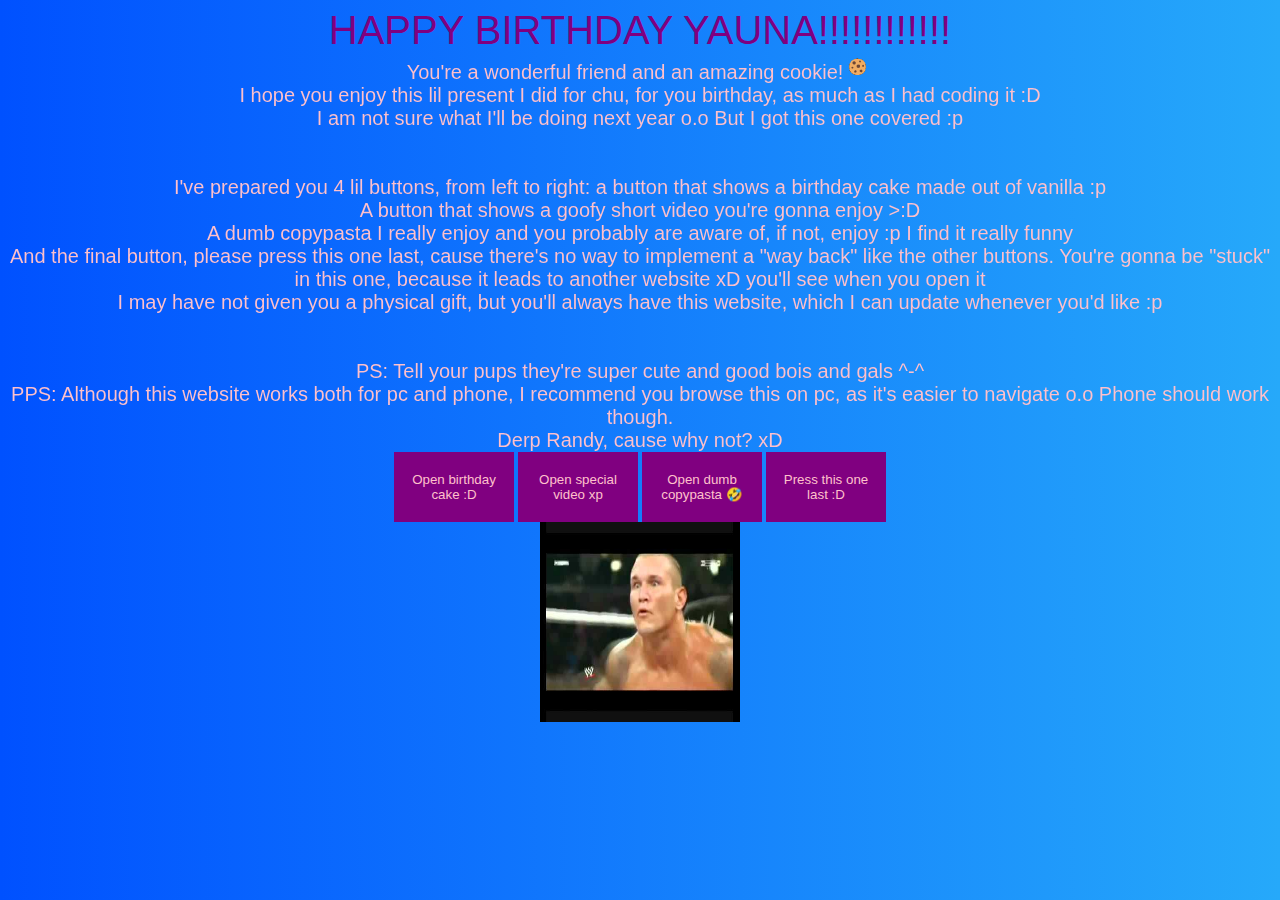
==== index.html @ c217365e "added files and code" ====
<!DOCTYPE html>
<html lang="en">
<head>
    <meta charset="UTF-8">
    <meta name="viewport" content="width=device-width, initial-scale=1.0">
    <link rel="icon" type="image/x-icon" href="img/logo.jpg">
    <title>Yauna's Birthday Website :D</title>
    <link rel="stylesheet" href="style.css">
    <script src="script.js"></script>
</head>
<body>
    <!--
        Yauna's favorite stuff:
        Favorite pet: Dog
        3 colors: Purple, blue and pink
        Favorite show: Family guy
        Favorite wrestler: Randy Orton
        Favorite cake flavor: Vanilla

        Possible copypastas:
        1. 
    -->

    <div class="hp">HAPPY BIRTHDAY YAUNA!!!!!!!!!!!!</div>
    <div class="birthday_message">  
        You're a wonderful friend and an amazing cookie!<img src="img/hp.png" width="30px"> <br>
        I hope you enjoy this lil present I did for chu, for you birthday, as much as I had coding it :D <br>
        I am not sure what I'll be doing next year o.o But I got this one covered :p <br>
        <br>
        <br>
        I've prepared you 4 lil buttons, from left to right: a button that shows a birthday cake made out of vanilla :p<br>
        A button that shows a goofy short video you're gonna enjoy >:D<br>
        A dumb copypasta I really enjoy and you probably are aware of, if not, enjoy :p I find it really funny<br>
        And the final button, please press this one last, cause there's no way to implement a "way back" like the other buttons. You're gonna be "stuck" in this one, because it leads to another website xD you'll see when you open it <br>
        I may have not given you a physical gift, but you'll always have this website, which I can update whenever you'd like :p<br><br><br>
        PS: Tell your pups they're super cute and good bois and gals ^-^<br>
        PPS: Although this website works both for pc and phone, I recommend you browse this on pc, as it's easier to navigate o.o Phone should work though. <br>  Derp Randy, cause why not? xD

    </div>
    <button onclick="openPopup('image')">Open birthday cake :D</button>
    <button onclick="openPopup('video')">Open special video xp</button>
    <button onclick="openPopup('text')">Open dumb copypasta 🤣</button>
    <button onclick="openPopup('meme')">Press this one last :D</button><br>
    <img src="img/derp.jpg" width="200px" height="200px">
</body>
</html>
---- style.css ----
body{
    background: linear-gradient(to left, #26a9fa, #0051ff);
    text-align: center;
}

.hp{
  color:purple;
  font-family: 'Franklin Gothic Medium', 'Arial Narrow', Arial, sans-serif;
  font-size: 250%;
}

.birthday_message{
    color:white;
    -webkit-background-clip: text;
    -webkit-text-fill-color: transparent; 
    font-family:Arial, Helvetica, sans-serif;
    font-size: 20px;
    background-color: pink;
}

button{
  color:pink;
  background-color: purple;
  border: none;
  width: 120px;
  height: 70px;
}
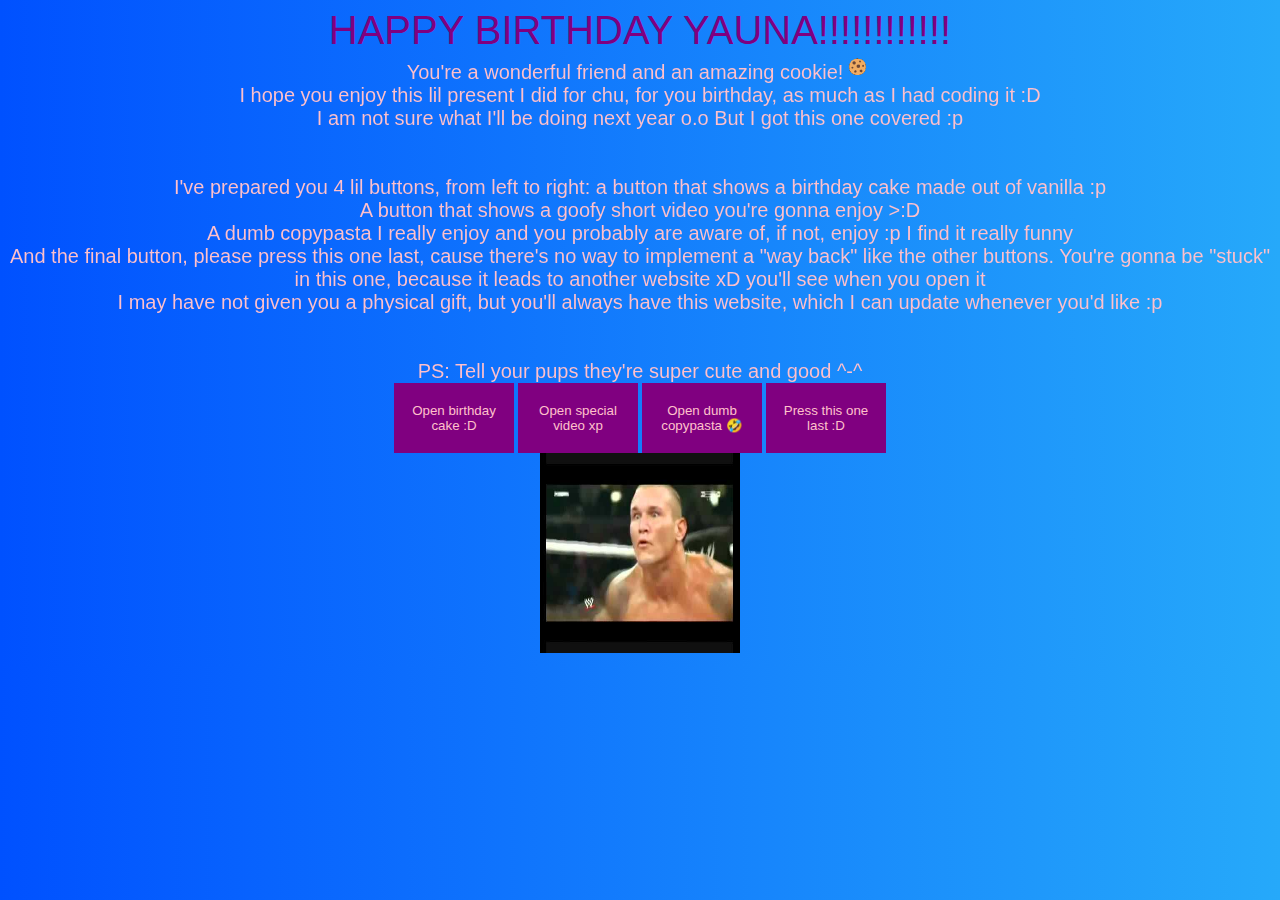
==== commit d53b3caf: "updated homepage and fixed scripts" ====
--- a/index.html
+++ b/index.html
@@ -9,18 +9,6 @@
     <script src="script.js"></script>
 </head>
 <body>
-    <!--
-        Yauna's favorite stuff:
-        Favorite pet: Dog
-        3 colors: Purple, blue and pink
-        Favorite show: Family guy
-        Favorite wrestler: Randy Orton
-        Favorite cake flavor: Vanilla
-
-        Possible copypastas:
-        1. 
-    -->
-
     <div class="hp">HAPPY BIRTHDAY YAUNA!!!!!!!!!!!!</div>
     <div class="birthday_message">  
         You're a wonderful friend and an amazing cookie!<img src="img/hp.png" width="30px"> <br>
@@ -33,8 +21,7 @@
         A dumb copypasta I really enjoy and you probably are aware of, if not, enjoy :p I find it really funny<br>
         And the final button, please press this one last, cause there's no way to implement a "way back" like the other buttons. You're gonna be "stuck" in this one, because it leads to another website xD you'll see when you open it <br>
         I may have not given you a physical gift, but you'll always have this website, which I can update whenever you'd like :p<br><br><br>
-        PS: Tell your pups they're super cute and good bois and gals ^-^<br>
-        PPS: Although this website works both for pc and phone, I recommend you browse this on pc, as it's easier to navigate o.o Phone should work though. <br>  Derp Randy, cause why not? xD
+        PS: Tell your pups they're super cute and good ^-^<br>
 
     </div>
     <button onclick="openPopup('image')">Open birthday cake :D</button>
